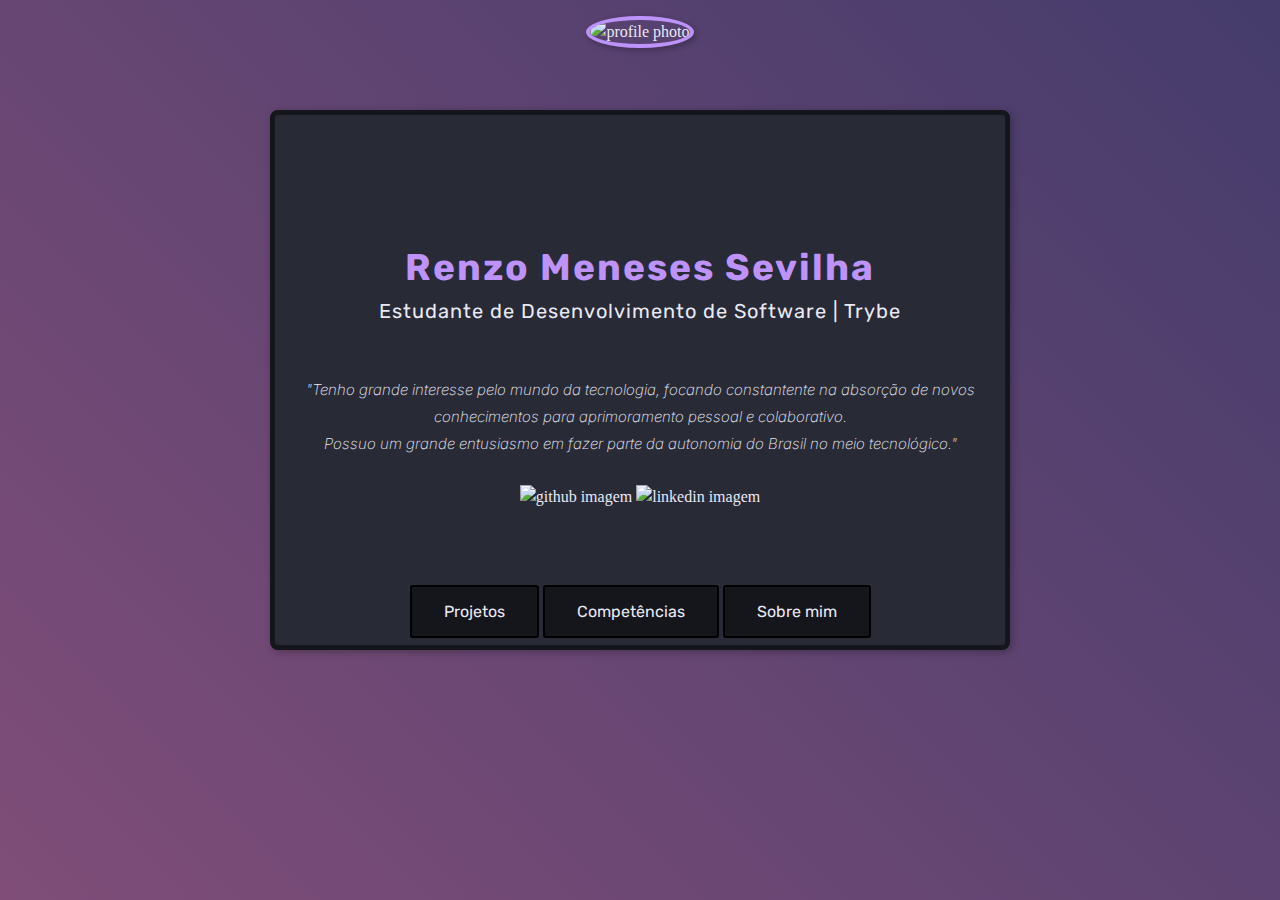
==== dark/index.html @ a10f0f3a "[FIX] Criação de pastas e arquivos" ====
<!DOCTYPE html>
<html lang="pt-BR">

<head>
    <meta charset="UTF-8">
    <meta http-equiv="X-UA-Compatible" content="IE=edge">
    <meta name="viewport" content="width=device-width, initial-scale=1.0">
    <title>Portifólio - Renzo Sevilha</title>
    <link rel="stylesheet" href="style.css">
    <link rel="preconnect" href="https://fonts.gstatic.com">
    <link
        href="https://fonts.googleapis.com/css2?family=Rubik:ital,wght@0,300;0,400;0,500;0,600;0,700;0,800;0,900;1,300;1,400;1,500;1,600;1,700;1,800;1,900&display=swap"
        rel="stylesheet">
    <link rel="preconnect" href="https://fonts.gstatic.com">
    <link href="https://fonts.googleapis.com/css2?family=Inter:wght@100;200;300;400;500;600;700;800;900&display=swap"
        rel="stylesheet">
</head>

<body>

    <div id="container">

        <div id="profile">
            <img class="profile" src="profile.jpeg" alt="profile photo">
        </div>

        <div id="content">

            <div id="text">
                <div>

                    <h1 class="name">Renzo Meneses Sevilha</h1>

                    <h2 class="me">Estudante de Desenvolvimento de Software | <a href="https://www.betrybe.com/"
                            alt="Site Trybe" target="_blank">Trybe</a></h2>

                </div>

                <div id="description">
                    <h3 class="description">
                        "Tenho grande interesse pelo mundo da tecnologia, focando constantente na absorção de novos
                        conhecimentos para aprimoramento pessoal e colaborativo. </br>
                        Possuo um grande entusiasmo em fazer parte da autonomia do Brasil no meio tecnológico."
                    </h3>
                </div>
            </div>

            <div id="contatos">

                <a href="https://github.com/RenzoSev" target="_blank"><img class="icon" src="icons/git_logo.png"
                        alt="github imagem"></a>
                <a href="https://www.linkedin.com/in/renzo-sevilha/" target="_blank"><img class="icon"
                        src="icons/linkedin_logo.png" alt="linkedin imagem"></a>

            </div>

            <div id="button">
                <button> <a href="https://github.com/RenzoSev?tab=repositories" target="_blank">Projetos</a> </h4>
                    </button> </h4>
                <button> <a href="" target="_blank">Competências</a> </button>
                <button> <a href="" target="_blank">Sobre mim</a> </button>
            </div>

        </div>

    </div>

    </div>

</body>

</html>
---- dark/style.css ----
* {
    margin: 0;
    padding: 0;
}

html {
    height: 100%;
}

body {
    background-color: #25292f;
    width: 95%;
    margin: auto;
    color: #e9e9f4;
    background: linear-gradient(45deg, #1e5799 0%, #7f4d78 0%, #453c6c 100%);
    line-height: 1.5;
}

a {
    text-decoration: none;
    color: #e9e9f4;
}

div#container {
    background-color: #282a36;
    padding: 15px;
    max-width: 700px;
    height: 500px;
    margin: auto;
    margin-top: 55px;
    box-shadow: 2px 2px 8px rgba(0, 0, 0, 0.288);
    border-radius: 8px;
    text-align: center;
    border-style: solid;
    border-color: #15161c;
    border-width: 5px;
    margin-top: 110px;
}

div#profile {
    position: absolute;
    top: 16px;
    left: 0;
    right: 0;
}

div#text {
    margin-top: 110px;
}

div#description {
    margin-top: 50px;
}

div#button {
    margin-top: 128px;
    margin-left: -15px;
    margin-right: -15px;
}

div#contatos {
    position: absolute;
    left: 0;
    right: 0;
    margin-top: 28px;
}

h1,
h2,
h3,
h4 {
    font-family: 'Rubik', sans-serif;
}

h1.name {
    font-size: 37px;
    letter-spacing: 2px;
    color: #bd93f9;
}

h2.me {
    font-size: 20px;
    letter-spacing: 1px;
    font-weight: 400;
    line-height: 1.5;
}



h3.description {
    margin-top: 33px;
    font-size: 15px;
    font-family: 'Inter', sans-serif;
    font-style: italic;
    font-weight: 200;
    line-height: 1.8;
}

img.icon {
    height: 64px;
    width: 64px;
}

img.profile {
    border-radius: 100%;
    box-shadow: 2px 2px 6px rgba(0, 0, 0, 0.288);
    border-style: solid;
    border-color: #bd93f9;
    border-width: 4px;
    width: 178px;
}

button {
    display: inline-block;
    background-color: #15161c;
    border: 2px solid black;
    border-radius: 3px;
    color: #e9e9f4;
    padding: 15px 32px;
    font-size: 16px;
    font-family: 'Rubik', sans-serif;
    transition: all 0.3s;
}

button:hover {
    background-color: #bd93f9;
    border-color: #e9e9f4;
    padding: 16px 33px;
}
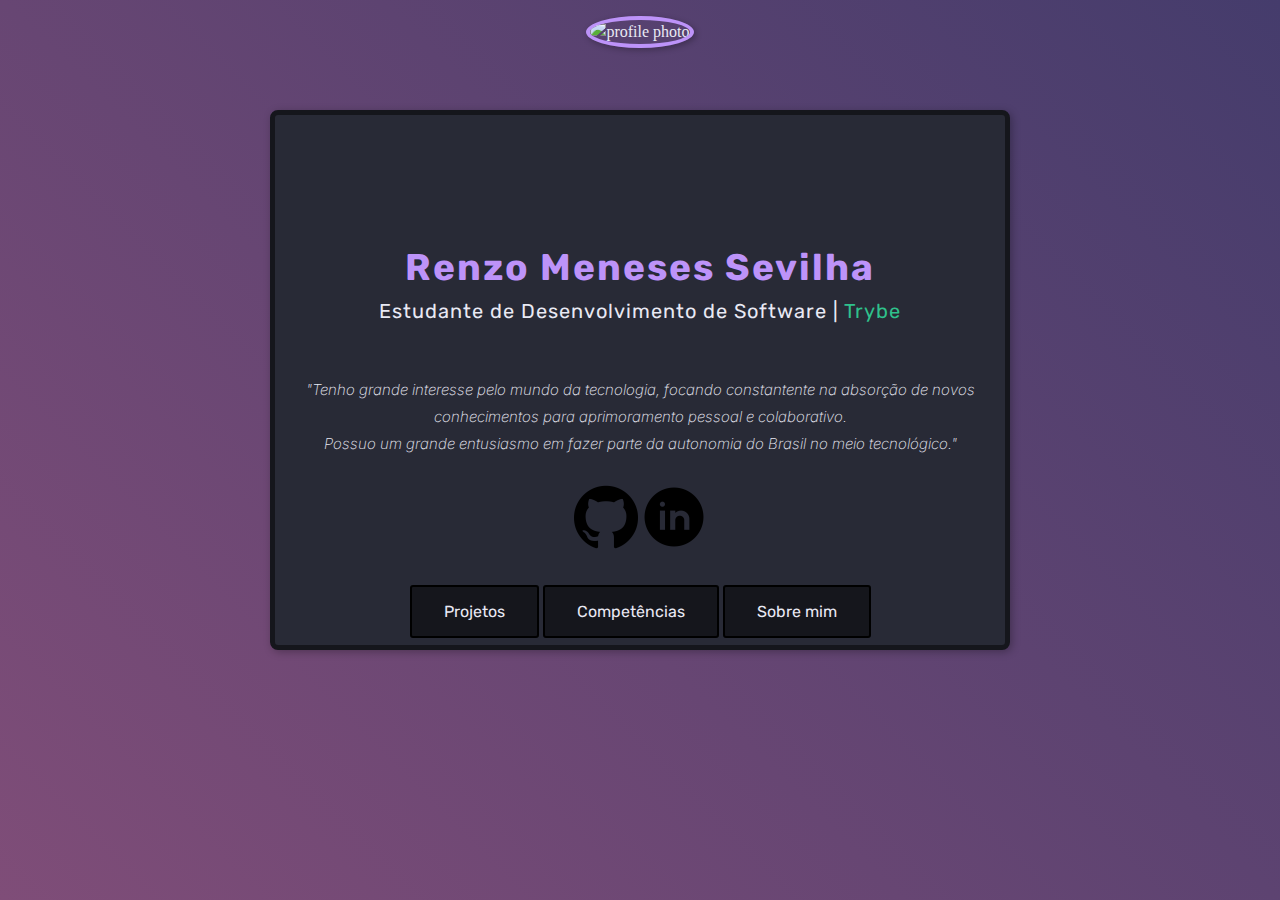
==== commit b6b64c72: "Arquivos e pastas alterados" ====
--- a/dark/index.html
+++ b/dark/index.html
@@ -21,7 +21,7 @@
     <div id="container">
 
         <div id="profile">
-            <img class="profile" src="profile.jpeg" alt="profile photo">
+            <img class="profile" src="../profile.jpeg" alt="profile photo">
         </div>
 
         <div id="content">
@@ -47,10 +47,10 @@
 
             <div id="contatos">
 
-                <a href="https://github.com/RenzoSev" target="_blank"><img class="icon" src="icons/git_logo.png"
+                <a href="https://github.com/RenzoSev" target="_blank"><img class="icon" src="../icons/git_logo.png"
                         alt="github imagem"></a>
                 <a href="https://www.linkedin.com/in/renzo-sevilha/" target="_blank"><img class="icon"
-                        src="icons/linkedin_logo.png" alt="linkedin imagem"></a>
+                        src="../icons/linkedin_logo.png" alt="linkedin imagem"></a>
 
             </div>
 
--- a/dark/style.css
+++ b/dark/style.css
@@ -19,6 +19,10 @@
 a {
     text-decoration: none;
     color: #e9e9f4;
+}
+h2 a {
+    color: #2fc18c;
+    transition: all 0.2s;
 }
 
 div#container {
@@ -124,6 +128,11 @@
 
 button:hover {
     background-color: #bd93f9;
-    border-color: #e9e9f4;
-    padding: 16px 33px;
+    border-color: #463c6c;
+}
+button a:hover{
+    color: #282a36;
+}
+h2 a:hover {
+    color: #26916a;
 }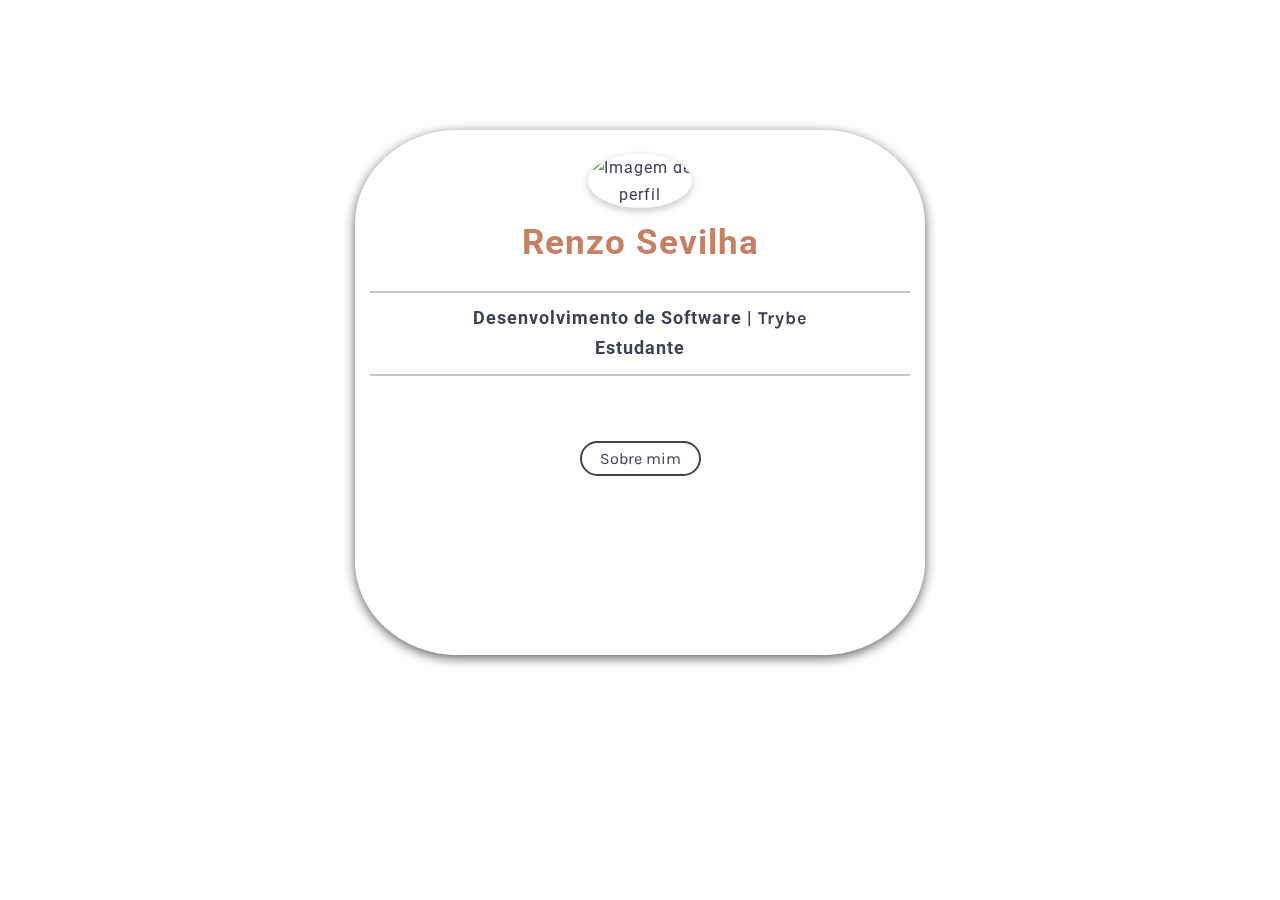
==== commit add57d3b: "Espaço para estilização DARK pronto" ====
--- a/dark/index.html
+++ b/dark/index.html
@@ -5,67 +5,50 @@
     <meta charset="UTF-8">
     <meta http-equiv="X-UA-Compatible" content="IE=edge">
     <meta name="viewport" content="width=device-width, initial-scale=1.0">
-    <title>Portifólio - Renzo Sevilha</title>
+    <title>Portifolio</title>
     <link rel="stylesheet" href="style.css">
     <link rel="preconnect" href="https://fonts.gstatic.com">
     <link
-        href="https://fonts.googleapis.com/css2?family=Rubik:ital,wght@0,300;0,400;0,500;0,600;0,700;0,800;0,900;1,300;1,400;1,500;1,600;1,700;1,800;1,900&display=swap"
+        href="https://fonts.googleapis.com/css2?family=Roboto:ital,wght@0,100;0,300;0,400;0,500;0,700;0,900;1,100;1,300;1,400;1,500;1,700;1,900&display=swap"
         rel="stylesheet">
     <link rel="preconnect" href="https://fonts.gstatic.com">
-    <link href="https://fonts.googleapis.com/css2?family=Inter:wght@100;200;300;400;500;600;700;800;900&display=swap"
+    <link
+        href="https://fonts.googleapis.com/css2?family=Karla:ital,wght@0,200;0,300;0,400;0,500;0,600;0,700;0,800;1,200;1,300;1,400;1,500;1,600;1,700;1,800&display=swap"
         rel="stylesheet">
 </head>
 
 <body>
 
-    <div id="container">
+    <div id="bg-image">
+        <div id="blur"></div>
+    </div>
+
+    <div id="box">
 
         <div id="profile">
-            <img class="profile" src="../profile.jpeg" alt="profile photo">
+            <img id="profile_picture" src="../profile.jpeg" alt="Imagem de perfil">
         </div>
 
-        <div id="content">
+        <div>
+            <h1>Renzo Sevilha</h1>
+            <h2 class="me">Desenvolvimento de Software | <a href="https://www.betrybe.com/" alt="Site Trybe"
+                    target="_blank">Trybe</br></a>Estudante</h2>
+        </div>
 
-            <div id="text">
-                <div>
+        <div id="button">
+            <button id="aboutMe"> <a href="">Sobre mim</a></button>
+        </div>
 
-                    <h1 class="name">Renzo Meneses Sevilha</h1>
+        <div id="bottom">
 
-                    <h2 class="me">Estudante de Desenvolvimento de Software | <a href="https://www.betrybe.com/"
-                            alt="Site Trybe" target="_blank">Trybe</a></h2>
-
-                </div>
-
-                <div id="description">
-                    <h3 class="description">
-                        "Tenho grande interesse pelo mundo da tecnologia, focando constantente na absorção de novos
-                        conhecimentos para aprimoramento pessoal e colaborativo. </br>
-                        Possuo um grande entusiasmo em fazer parte da autonomia do Brasil no meio tecnológico."
-                    </h3>
-                </div>
-            </div>
-
-            <div id="contatos">
-
-                <a href="https://github.com/RenzoSev" target="_blank"><img class="icon" src="../icons/git_logo.png"
-                        alt="github imagem"></a>
-                <a href="https://www.linkedin.com/in/renzo-sevilha/" target="_blank"><img class="icon"
-                        src="../icons/linkedin_logo.png" alt="linkedin imagem"></a>
-
-            </div>
-
-            <div id="button">
-                <button> <a href="https://github.com/RenzoSev?tab=repositories" target="_blank">Projetos</a> </h4>
-                    </button> </h4>
-                <button> <a href="" target="_blank">Competências</a> </button>
-                <button> <a href="" target="_blank">Sobre mim</a> </button>
-            </div>
+            <p> <a href="https://www.linkedin.com/in/renzo-sevilha/" target="_blank">Linkedin</a> |
+                <a href="https://github.com/RenzoSev" target="_blank">GitHub</a> </p>
 
         </div>
 
+
     </div>
 
-    </div>
 
 </body>
 
--- a/dark/style.css
+++ b/dark/style.css
@@ -3,136 +3,120 @@
     padding: 0;
 }
 
-html {
-    height: 100%;
+body {
+    line-height: 1.7;
+    letter-spacing: 1px;
+    color: #3e4057;
+    font-family: 'Roboto', sans-serif;
 }
 
-body {
-    background-color: #25292f;
-    width: 95%;
+h1 {
+    color: #c78064;
+    font-size: 35px;
+    margin-top: 5px;
+}
+
+h2 {
+    font-size: 18px;
+    margin-top: 18px;
+    border-bottom: #c0c7cd 2px solid;
+    border-top: #c0c7cd 2px solid;
+    padding-top: 10px;
+    padding-bottom: 10px;
+}
+
+#bg-image {
+    background: url("https://www.stuffside.com/wp-content/uploads/2018/10/Mountains-Minimal-Artwork-5K-Wallpaper-5120x2880.jpg?x76452");
+    background-position: center;
+    background-repeat: no-repeat;
+    background-size: cover;
+    position: absolute;
+    width: 100vw;
+    height: 100%;
+    left: 0px;
+    top: 0px;
+    z-index: -1;
+}
+
+#blur {
+    background: rgba(255, 255, 255, 0.041);
+    backdrop-filter: blur(10px);
+    height: 100vh;
+    width: 100%;
+
+}
+
+#box {
+    background-color: #ffffffb6;
+    padding: 15px;
+    max-width: 60vh;
+    height: 55vh;
     margin: auto;
-    color: #e9e9f4;
-    background: linear-gradient(45deg, #1e5799 0%, #7f4d78 0%, #453c6c 100%);
-    line-height: 1.5;
+    box-shadow: 0px 3px 12px rgba(0, 0, 0, 0.63);
+    border-radius: 18%;
+    text-align: center;
+    border-width: 5px;
+    margin-top: 130px;
+}
+
+#profile {
+    left: 0;
+    right: 0;
+    padding-top: 9px;
+}
+
+#profile_picture {
+    max-width: 104px;
+    border-radius: 100%;
+    box-shadow: 0px 3px 8px rgba(0, 0, 0, 0.226);
+}
+#bottom{
+    position: absolute;
+    bottom: 0;
+    left: 0;
+    right: 0;
+    color: white;
+    letter-spacing: 2.5px;
+    font-size: 15px;
+}
+
+button {
+    display: inline-block;
+    background: none;
+    border: 0.16em solid rgb(68, 68, 68);
+    border-radius: 20px;
+    color: #000000;
+    margin-top: 12%;
+    padding: 6px 18px;
+    font-size: 16px;
+    transition: all 0.3s;
 }
 
 a {
     text-decoration: none;
-    color: #e9e9f4;
+    color: #3e4057;
+    font-family: 'Karla', sans-serif;
 }
-h2 a {
-    color: #2fc18c;
-    transition: all 0.2s;
+p a{
+    color: white;
+    transition: all 0.3s;
+}
+p a:hover{
+    color:rgb(219, 219, 219);
+}
+p a:active{
+    color:rgb(182, 182, 182);
+}
+button:hover {
+    background-color: #c0c7cd;
+}
+button a:hover {
+    color: #252735;
+}
+button a:active{
+    color: #171820;
 }
 
-div#container {
-    background-color: #282a36;
-    padding: 15px;
-    max-width: 700px;
-    height: 500px;
-    margin: auto;
-    margin-top: 55px;
-    box-shadow: 2px 2px 8px rgba(0, 0, 0, 0.288);
-    border-radius: 8px;
-    text-align: center;
-    border-style: solid;
-    border-color: #15161c;
-    border-width: 5px;
-    margin-top: 110px;
-}
-
-div#profile {
-    position: absolute;
-    top: 16px;
-    left: 0;
-    right: 0;
-}
-
-div#text {
-    margin-top: 110px;
-}
-
-div#description {
-    margin-top: 50px;
-}
-
-div#button {
-    margin-top: 128px;
-    margin-left: -15px;
-    margin-right: -15px;
-}
-
-div#contatos {
-    position: absolute;
-    left: 0;
-    right: 0;
-    margin-top: 28px;
-}
-
-h1,
-h2,
-h3,
-h4 {
-    font-family: 'Rubik', sans-serif;
-}
-
-h1.name {
-    font-size: 37px;
-    letter-spacing: 2px;
-    color: #bd93f9;
-}
-
-h2.me {
-    font-size: 20px;
-    letter-spacing: 1px;
-    font-weight: 400;
-    line-height: 1.5;
-}
-
-
-
-h3.description {
-    margin-top: 33px;
-    font-size: 15px;
-    font-family: 'Inter', sans-serif;
-    font-style: italic;
-    font-weight: 200;
-    line-height: 1.8;
-}
-
-img.icon {
-    height: 64px;
-    width: 64px;
-}
-
-img.profile {
-    border-radius: 100%;
-    box-shadow: 2px 2px 6px rgba(0, 0, 0, 0.288);
-    border-style: solid;
-    border-color: #bd93f9;
-    border-width: 4px;
-    width: 178px;
-}
-
-button {
-    display: inline-block;
-    background-color: #15161c;
-    border: 2px solid black;
-    border-radius: 3px;
-    color: #e9e9f4;
-    padding: 15px 32px;
-    font-size: 16px;
-    font-family: 'Rubik', sans-serif;
-    transition: all 0.3s;
-}
-
-button:hover {
-    background-color: #bd93f9;
-    border-color: #463c6c;
-}
-button a:hover{
-    color: #282a36;
-}
-h2 a:hover {
-    color: #26916a;
+button:active {
+    background-color: #8c9297;
 }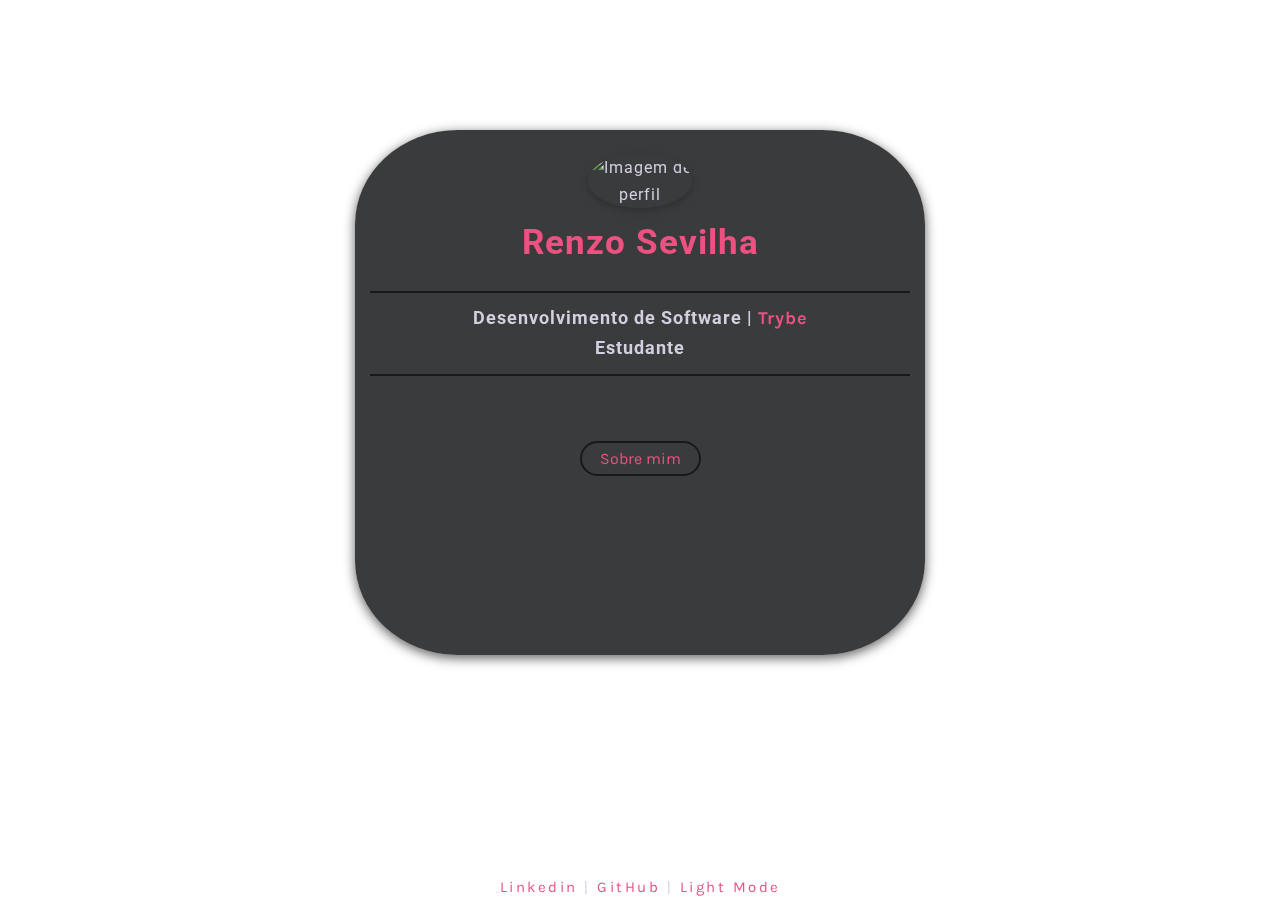
==== commit 7b310570: "Criação da topbar; background-img; finalizando o conteúdo principal" ====
--- a/dark/index.html
+++ b/dark/index.html
@@ -5,8 +5,7 @@
     <meta charset="UTF-8">
     <meta http-equiv="X-UA-Compatible" content="IE=edge">
     <meta name="viewport" content="width=device-width, initial-scale=1.0">
-    <title>Portifolio</title>
-    <link rel="stylesheet" href="style.css">
+    <title>Portifolio - Renzo Sevilha</title>
     <link rel="preconnect" href="https://fonts.gstatic.com">
     <link
         href="https://fonts.googleapis.com/css2?family=Roboto:ital,wght@0,100;0,300;0,400;0,500;0,700;0,900;1,100;1,300;1,400;1,500;1,700;1,900&display=swap"
@@ -15,6 +14,8 @@
     <link
         href="https://fonts.googleapis.com/css2?family=Karla:ital,wght@0,200;0,300;0,400;0,500;0,600;0,700;0,800;1,200;1,300;1,400;1,500;1,600;1,700;1,800&display=swap"
         rel="stylesheet">
+    <link rel="stylesheet" href="style.css">
+    
 </head>
 
 <body>
@@ -36,14 +37,15 @@
         </div>
 
         <div id="button">
-            <button id="aboutMe"> <a href="">Sobre mim</a></button>
+            <button id="aboutMe"> <a href="site.html">Sobre mim</a></button>
         </div>
 
         <div id="bottom">
 
             <p> <a href="https://www.linkedin.com/in/renzo-sevilha/" target="_blank">Linkedin</a> |
-                <a href="https://github.com/RenzoSev" target="_blank">GitHub</a> </p>
-
+                <a href="https://github.com/RenzoSev" target="_blank">GitHub</a> |
+                <a href="../light/index.html">Light Mode</a>
+            </p> 
         </div>
 
 
--- a/dark/style.css
+++ b/dark/style.css
@@ -6,12 +6,12 @@
 body {
     line-height: 1.7;
     letter-spacing: 1px;
-    color: #3e4057;
+    color: #d2cfde;
     font-family: 'Roboto', sans-serif;
 }
 
 h1 {
-    color: #c78064;
+    color: #ed5181;
     font-size: 35px;
     margin-top: 5px;
 }
@@ -19,14 +19,14 @@
 h2 {
     font-size: 18px;
     margin-top: 18px;
-    border-bottom: #c0c7cd 2px solid;
-    border-top: #c0c7cd 2px solid;
+    border-bottom: #18191a 2px solid;
+    border-top: #18191a 2px solid;
     padding-top: 10px;
     padding-bottom: 10px;
 }
 
 #bg-image {
-    background: url("https://www.stuffside.com/wp-content/uploads/2018/10/Mountains-Minimal-Artwork-5K-Wallpaper-5120x2880.jpg?x76452");
+    background: url("https://www.wallpapertip.com/wmimgs/2-22162_dark-minimalist-desktop-backgrounds.jpg");
     background-position: center;
     background-repeat: no-repeat;
     background-size: cover;
@@ -47,7 +47,7 @@
 }
 
 #box {
-    background-color: #ffffffb6;
+    background-color: #242526e5;
     padding: 15px;
     max-width: 60vh;
     height: 55vh;
@@ -70,12 +70,12 @@
     border-radius: 100%;
     box-shadow: 0px 3px 8px rgba(0, 0, 0, 0.226);
 }
-#bottom{
+
+#bottom {
     position: absolute;
     bottom: 0;
     left: 0;
     right: 0;
-    color: white;
     letter-spacing: 2.5px;
     font-size: 15px;
 }
@@ -83,9 +83,8 @@
 button {
     display: inline-block;
     background: none;
-    border: 0.16em solid rgb(68, 68, 68);
+    border: 0.16em solid #18191a;
     border-radius: 20px;
-    color: #000000;
     margin-top: 12%;
     padding: 6px 18px;
     font-size: 16px;
@@ -94,29 +93,29 @@
 
 a {
     text-decoration: none;
-    color: #3e4057;
+    color: #ed5181;
     font-family: 'Karla', sans-serif;
 }
-p a{
-    color: white;
+
+a {
+    color: #ed5181;
     transition: all 0.3s;
 }
-p a:hover{
-    color:rgb(219, 219, 219);
+
+a:hover {
+    color: rgb(219, 219, 219);
 }
-p a:active{
-    color:rgb(182, 182, 182);
+
+a:active {
+    color: rgb(182, 182, 182);
 }
+
 button:hover {
-    background-color: #c0c7cd;
-}
-button a:hover {
-    color: #252735;
-}
-button a:active{
-    color: #171820;
+    background-color: #18191a;
+    border: 0.16em solid #ed5181;
 }
 
 button:active {
-    background-color: #8c9297;
+    background-color: #080808;
+    border: 0.16em solid #ce466f;
 }